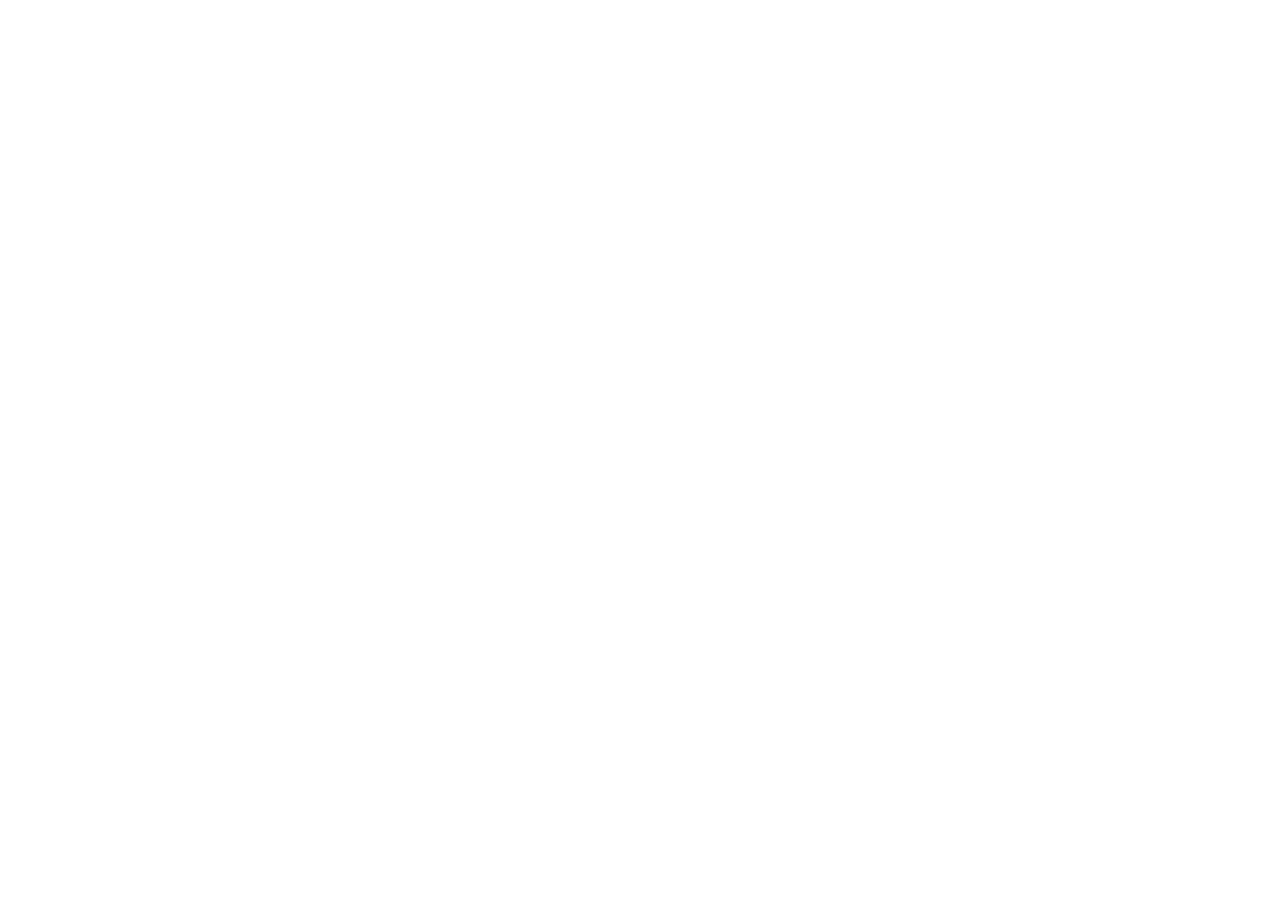
==== templates/leaderboard.html @ c06657b1 "resources pages has been edited" ====
<!DOCTYPE html>
<html lang="en">
<head>
    <meta charset="UTF-8">
    <meta http-equiv="X-UA-Compatible" content="IE=edge">
    <meta name="viewport" content="width=device-width, initial-scale=1.0">
    <link href="./leaderboard.scss" type="style/css">
    <title>Leaderboard</title>
</head>
<body>

    


    
</body>
</html>
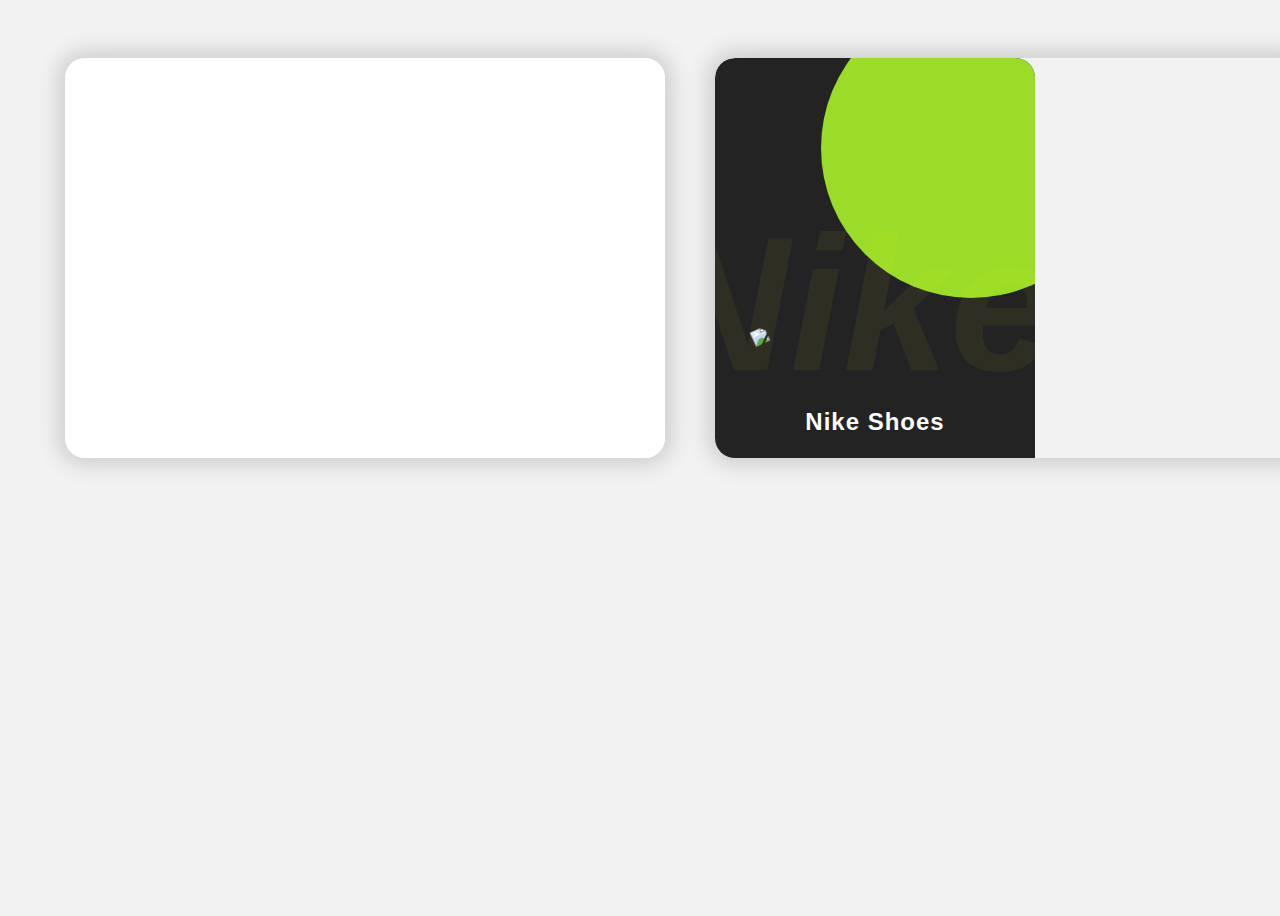
==== commit 0ef20429: "edited on resource pages" ====
--- a/templates/leaderboard.html
+++ b/templates/leaderboard.html
@@ -4,11 +4,328 @@
     <meta charset="UTF-8">
     <meta http-equiv="X-UA-Compatible" content="IE=edge">
     <meta name="viewport" content="width=device-width, initial-scale=1.0">
-    <link href="./leaderboard.scss" type="style/css">
+    <style>
+    
+        @import url('https://fonts.googleapis.com/css2?family=Merriweather:wght@300;900&display=swap');
+
+        body {
+          background: #f2f2f2;
+        }
+        
+        .container  {
+          position: absolute;
+          left: 50%;
+          top: 50%;
+          transform: translate(-50%, -50%);
+          height: 400px;
+          width: 600px;
+          background: #f2f2f2;
+          overflow: hidden;
+          border-radius: 20px;
+          cursor: pointer;
+          box-shadow: 0 0 20px 8px #d0d0d0;
+        }
+        
+        .content {
+          position: absolute;
+          top: 50%;
+          transform: translatey(-50%);
+          text-align: justify;
+          color: black;
+          padding: 40px;
+          font-family: 'Merriweather', serif;
+        }
+        
+        h1 {
+          font-weight: 900;
+          text-align: center;
+        }
+        
+        h3 {
+          font-weight: 300;
+        }
+        
+        .flap {
+          width: 100%;
+          height: 100%;
+        }
+        
+        .flap::before {
+          position: absolute;
+          content: "";
+          height: 100%;
+          width: 50%;
+          background: url("https://pbs.twimg.com/profile_images/1347260174176710658/2GfSZ1i__400x400.jpg") white;
+          background-position: 100px;
+          background-repeat: no-repeat;
+          transition: 1s;
+        }
+        
+        .flap::after {
+          position: absolute;
+          content: "";
+          height: 100%;
+          width: 50%;
+          right: 0;
+          background: url("https://pbs.twimg.com/profile_images/1347260174176710658/2GfSZ1i__400x400.jpg") white;
+          background-position: -200px;
+          background-repeat: no-repeat;
+          transition: 1s;
+        }
+        
+        .container:hover .flap::after {
+          transform: translatex(300px);
+        }
+        
+        .container:hover .flap::before{
+          transform: translatex(-300px);
+        }
+
+
+        @import url('https://fonts.googleapis.com/css2?family=Poppins:ital,wght@0,100;0,200;0,300;0,400;0,500;0,600;0,700;0,800;0,900;1,100;1,200;1,300;1,400;1,500;1,600;1,700;1,800;1,900&display=swap');
+
+
+*{
+  font-family: 'Poppins', sans-serif;
+}
+/*first css ended*/
+body{
+  display: flex;
+  justify-content: center;
+  align-items: center;
+  min-height: 100vh;
+ 
+}
+
+.container{
+  position: relative;
+  margin-left: 50px;;
+}
+
+.container .card{
+  position: relative;
+  width: 320px;
+  height: 450px;
+  background: #232323;
+  border-radius: 20px;
+  overflow: hidden;
+}
+
+.container .card:before{
+  content: '';
+  position: absolute;
+  top: 0;
+  left: 0;
+  width: 100%;
+  height: 100%;
+  background: #9bdc28;
+  clip-path: circle(150px at 80% 20%);
+  transition: 0.5s ease-in-out;
+}
+
+.container .card:hover:before{
+  clip-path: circle(300px at 80% -20%);
+}
+
+.container .card:after{
+  content: 'Nike';
+  position: absolute;
+  top: 30%;
+  left: -20%;
+  font-size: 12em;
+  font-weight: 800;
+  font-style: italic;
+  color: rgba(255,255,25,0.05)
+}
+
+.container .card .imgBx{
+  position: absolute;
+  top: 50%;
+  transform: translateY(-50%);
+  z-index: 10000;
+  width: 100%;
+  height: 220px;
+  transition: 0.5s;
+}
+
+.container .card:hover .imgBx{
+  top: 0%;
+  transform: translateY(0%);
+    
+}
+
+.container .card .imgBx img{
+  position: absolute;
+  top: 50%;
+  left: 50%;
+  transform: translate(-50%, -50%) rotate(-25deg);
+  width: 270px;
+}
+
+.container .card .contentBx{
+  position: absolute;
+  bottom: 0;
+  width: 100%;
+  height: 100px;
+  text-align: center;
+  transition: 1s;
+  z-index: 10;
+}
+
+.container .card:hover .contentBx{
+  height: 210px;
+}
+
+.container .card .contentBx h2{
+  position: relative;
+  font-weight: 600;
+  letter-spacing: 1px;
+  color: #fff;
+  margin: 0;
+}
+
+.container .card .contentBx .size, .container .card .contentBx .color {
+  display: flex;
+  justify-content: center;
+  align-items: center;
+  padding: 8px 20px;
+  transition: 0.5s;opacity: 0;
+  visibility: hidden;
+  padding-top: 0;
+  padding-bottom: 0;
+}
+
+.container .card:hover .contentBx .size{
+  opacity: 1;
+  visibility: visible;
+  transition-delay: 0.5s;
+}
+
+.container .card:hover .contentBx .color{
+  opacity: 1;
+  visibility: visible;
+  transition-delay: 0.6s;
+}
+
+.container .card .contentBx .size h3, .container .card .contentBx .color h3{
+  color: #fff;
+  font-weight: 300;
+  font-size: 14px;
+  text-transform: uppercase;
+  letter-spacing: 2px;
+  margin-right: 10px;
+}
+
+.container .card .contentBx .size span{
+  width: 26px;
+  height: 26px;
+  text-align: center;
+  line-height: 26px;
+  font-size: 14px;
+  display: inline-block;
+  color: #111;
+  background: #fff;
+  margin: 0 5px;
+  transition: 0.5s;
+  color: #111;
+  border-radius: 4px;
+  cursor: pointer;
+}
+
+.container .card .contentBx .size span:hover{
+  background: #9bdc28;
+}
+
+.container .card .contentBx .color span{
+  width: 20px;
+  height: 20px;
+  background: #ff0;
+  border-radius: 50%;
+  margin: 0 5px;
+  cursor: pointer;
+}
+
+.container .card .contentBx .color span:nth-child(2){
+  background: #9bdc28;
+}
+
+.container .card .contentBx .color span:nth-child(3){
+  background: #03a9f4;
+}
+
+.container .card .contentBx .color span:nth-child(4){
+  background: #e91e63;
+}
+
+.container .card .contentBx a{
+  display: inline-block;
+  padding: 10px 20px;
+  background: #fff;
+  border-radius: 4px;
+  margin-top: 10px;
+  text-decoration: none;
+  font-weight: 600;
+  color: #111;
+  opacity: 0;
+  transform: translateY(50px);
+  transition: 0.5s;
+  margin-top: 0;
+}
+
+.container .card:hover .contentBx a{
+  opacity: 1;
+  transform: translateY(0px);
+  transition-delay: 0.75s;
+  
+}
+
+
+    
+    
+    </style>
+
     <title>Leaderboard</title>
 </head>
 <body>
-
+    <div class="one">
+    <div class="container">
+        <div class="content">
+          <h1>Pratham</h1>
+          <h3>I love designing websites and keep things as simple as possible. My goals is to focus on minimalism and conveying the message that you want to send</h3>
+        </div>
+        <div class="flap"></div>
+      </div>
+    </div>
+    <div class="wrapper">
+
+    
+    <div class="two">
+        <div class="container">
+            <div class="card">
+              <div class="imgBx">
+                <img src="https://assets.codepen.io/4164355/shoes.png">
+              </div>
+              <div class="contentBx">
+                <h2>Nike Shoes</h2>
+                <div class="size">
+                  <h3>Size :</h3>
+                  <span>7</span>
+                  <span>8</span>
+                  <span>9</span>
+                  <span>10</span>
+                </div>
+                <div class="color">
+                  <h3>Color :</h3>
+                  <span></span>
+                  <span></span>
+                  <span></span>
+                </div>
+                <a href="#">Buy Now</a>
+              </div>
+            </div>
+          </div>
+    </div>
+</div>
     
 
 
